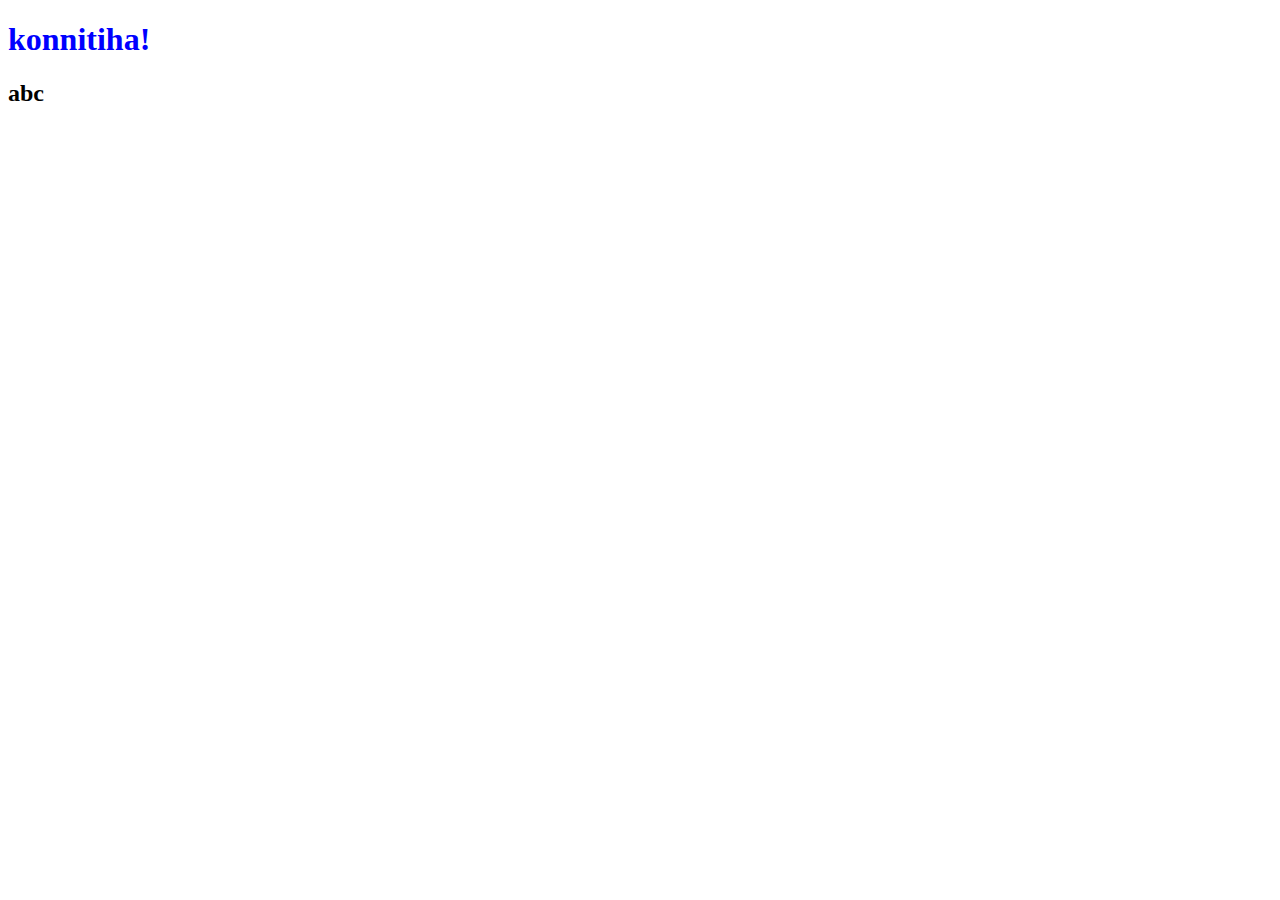
==== index.html @ d8c7dc2c "test" ====
<!DOCTYPE html>
<html lang="ja">
	<head>
	<meta charset="UTF-8">
	<link href="./css/main.css" rel="stylesheet" type="text/css"/>
	<title>test</title>
	</meta>
	</head>
	<body>
		<h1>konnitiha!</h1>
		<h2>abc</h2>
	</body>
</html>
---- css/main.css ----
@charset "utf-8";
h1{
	color: blue;
}
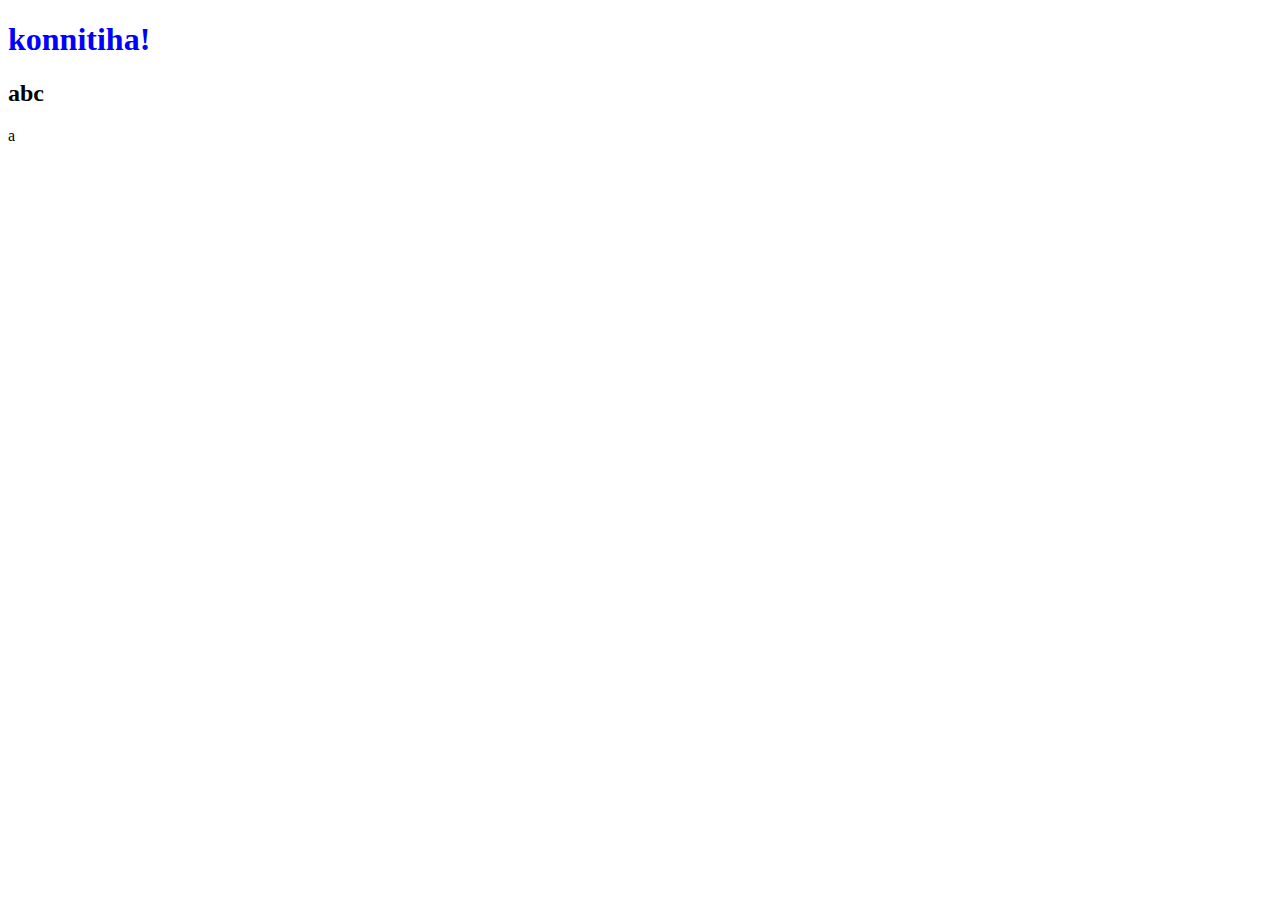
==== commit 440b9972: "Merge branch 'feature/unitea' into develop" ====
--- a/index.html
+++ b/index.html
@@ -9,5 +9,6 @@
 	<body>
 		<h1>konnitiha!</h1>
 		<h2>abc</h2>
+		<p>a</P>
 	</body>
 </html>
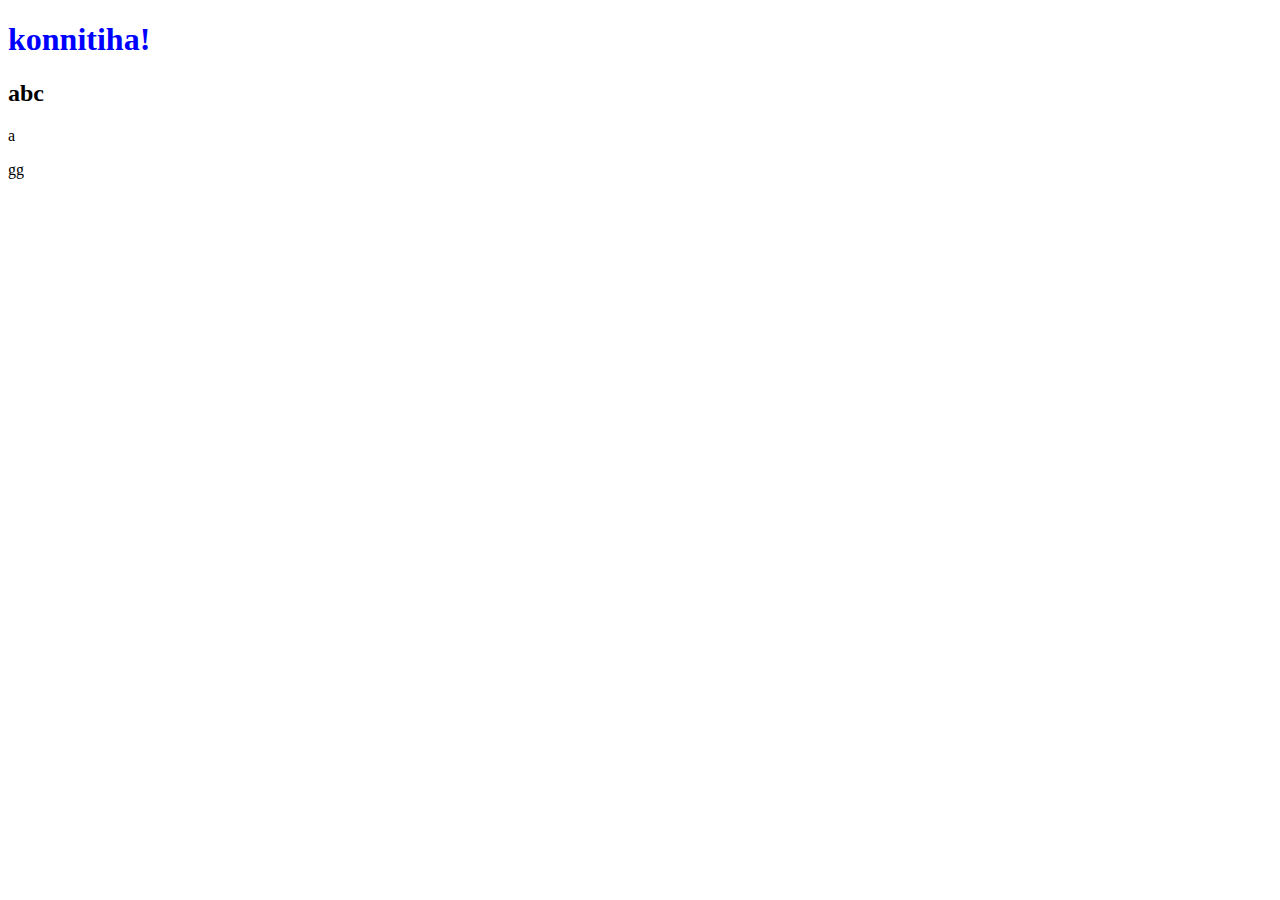
==== commit daa627cb: "Update index.html" ====
--- a/index.html
+++ b/index.html
@@ -10,5 +10,6 @@
 		<h1>konnitiha!</h1>
 		<h2>abc</h2>
 		<p>a</P>
+		<p>gg</p>
 	</body>
 </html>
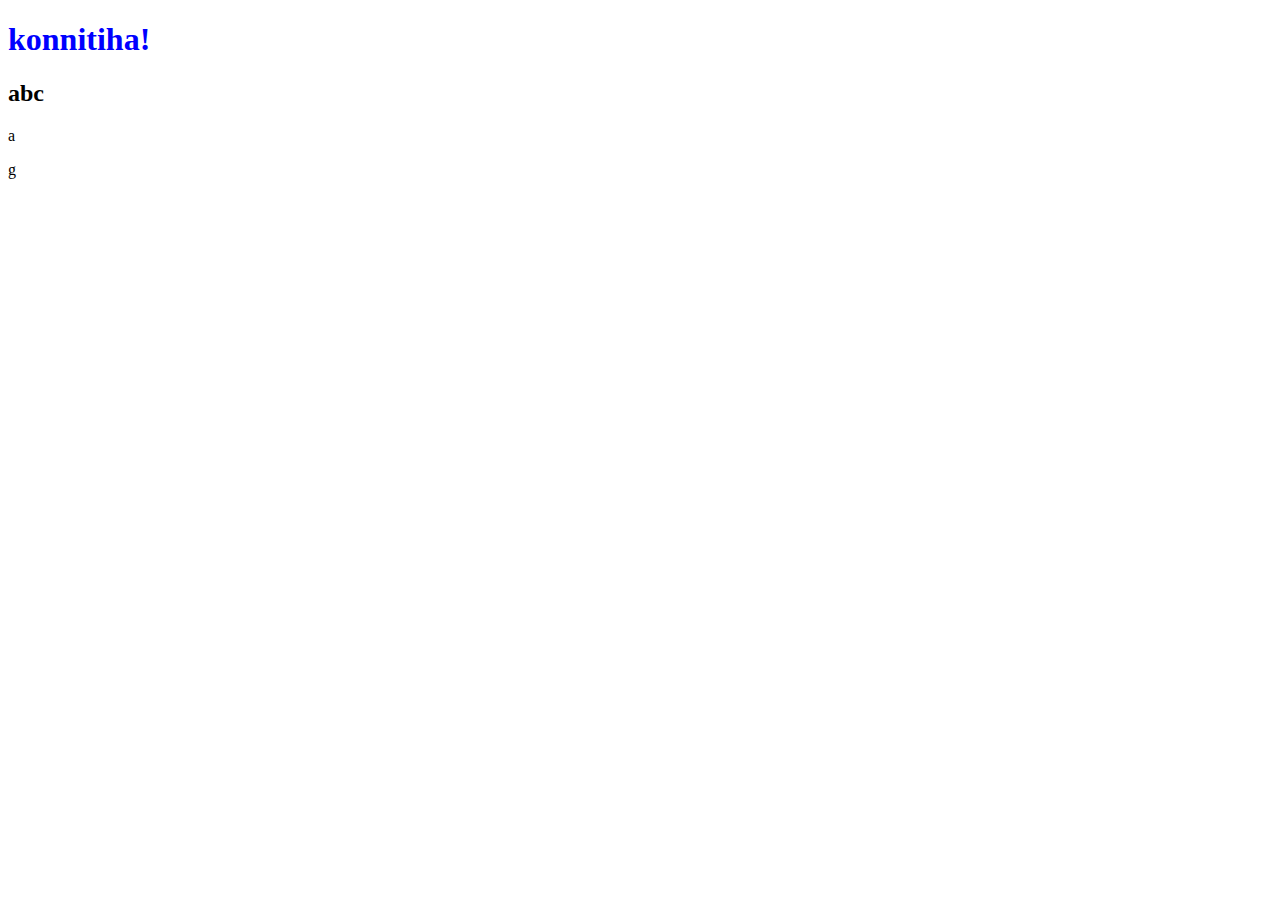
==== commit ee0a507e: "Update index.html" ====
--- a/index.html
+++ b/index.html
@@ -10,6 +10,6 @@
 		<h1>konnitiha!</h1>
 		<h2>abc</h2>
 		<p>a</P>
-		<p>gg</p>
+		<p>g</p>
 	</body>
 </html>
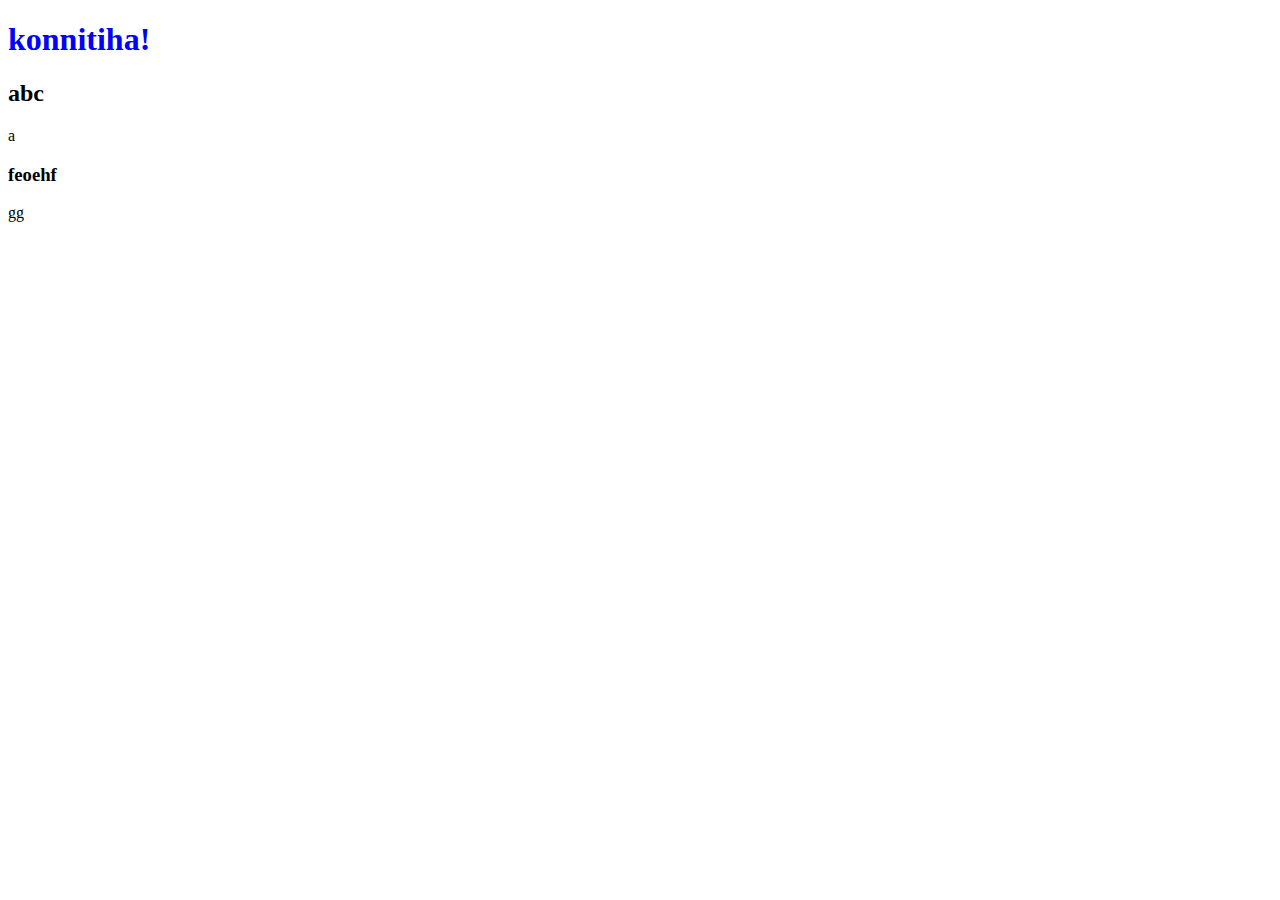
==== commit a28c5f35: "ug" ====
--- a/index.html
+++ b/index.html
@@ -10,6 +10,7 @@
 		<h1>konnitiha!</h1>
 		<h2>abc</h2>
 		<p>a</P>
-		<p>g</p>
+		<h3>feoehf</h3>
+		<p>gg</p>
 	</body>
 </html>
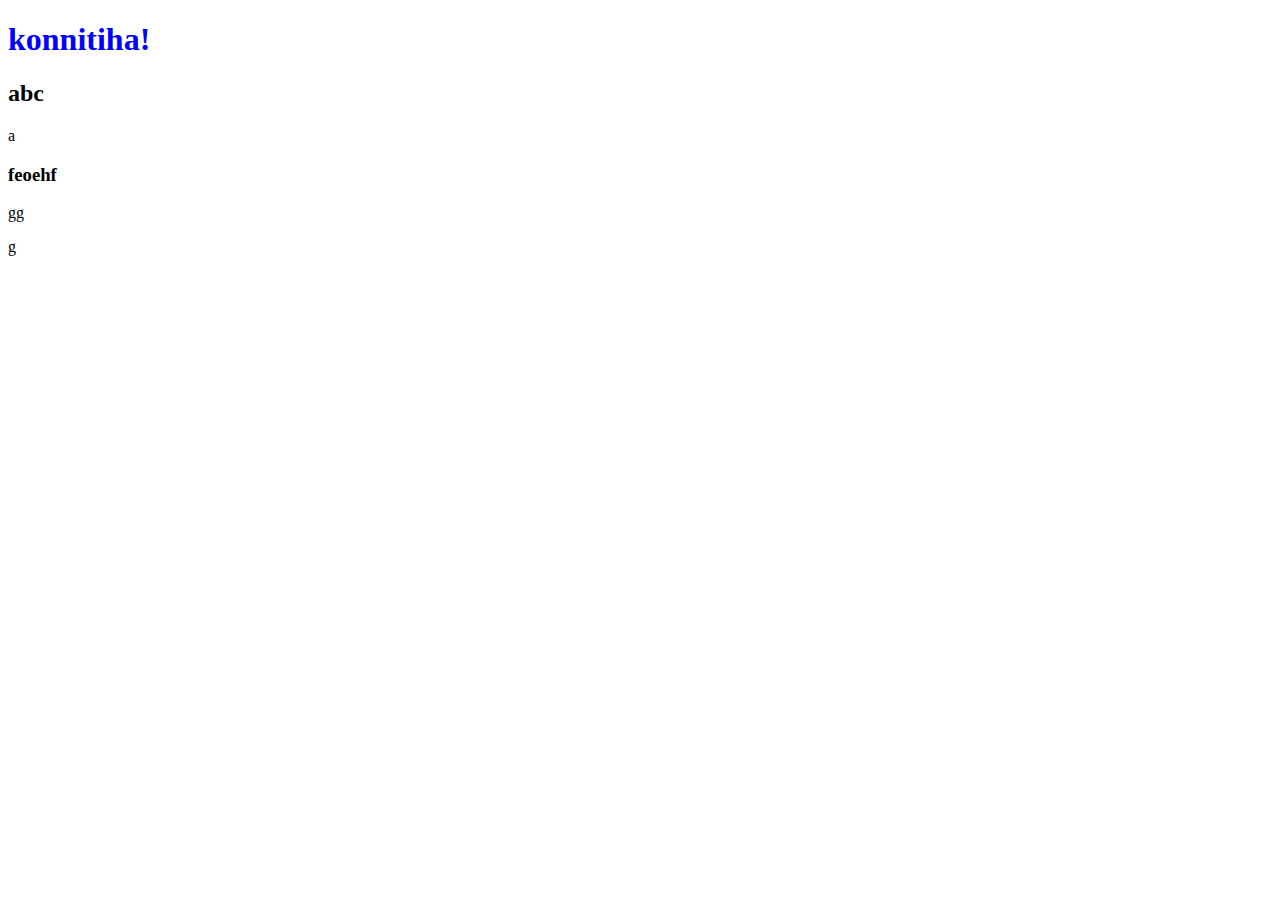
==== commit af5349d5: "Merge branch 'develop' of github.com:unitea-test/co-test into feature/unitea" ====
--- a/index.html
+++ b/index.html
@@ -12,5 +12,6 @@
 		<p>a</P>
 		<h3>feoehf</h3>
 		<p>gg</p>
+		<p>g</p>
 	</body>
 </html>
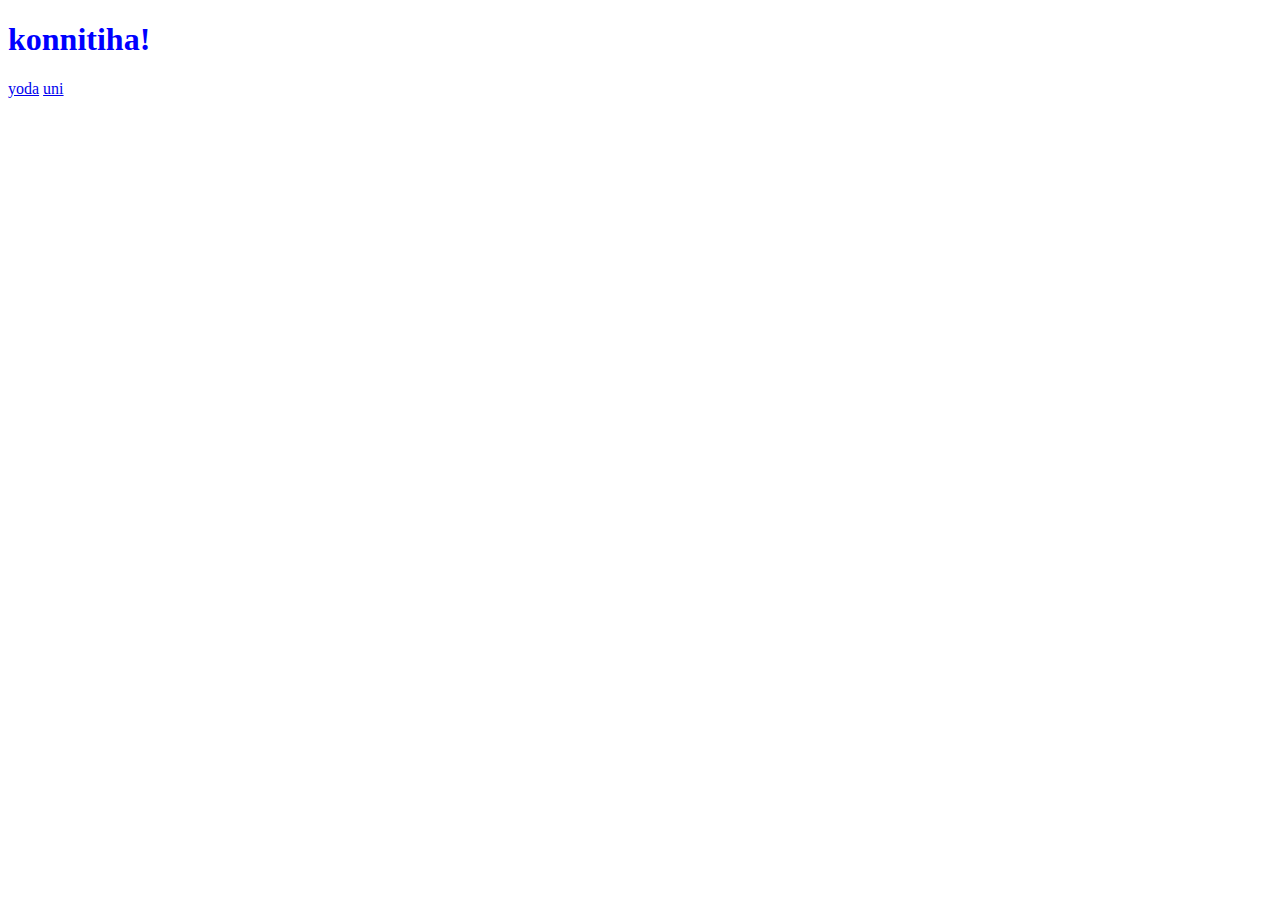
==== commit ffddf452: "リンクを追加" ====
--- a/index.html
+++ b/index.html
@@ -8,10 +8,7 @@
 	</head>
 	<body>
 		<h1>konnitiha!</h1>
-		<h2>abc</h2>
-		<p>a</P>
-		<h3>feoehf</h3>
-		<p>gg</p>
-		<p>g</p>
+		<a href="./yoda.html">yoda</a>
+		<a href="./uni.html">uni</a>
 	</body>
 </html>
